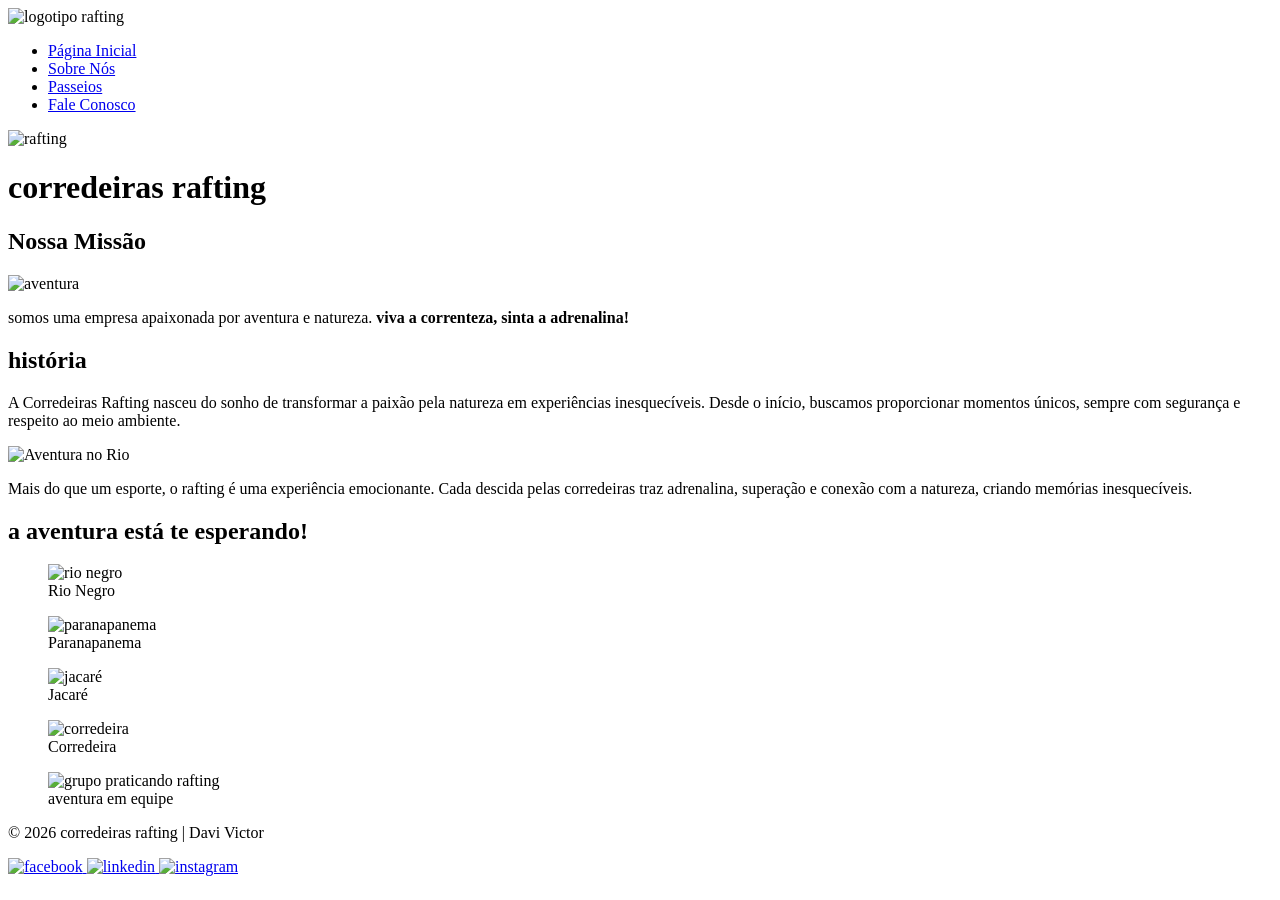
==== wwr/sobre.html @ 3f1e0f2a "alteração" ====
<!DOCTYPE html>
<html lang="pt-BR">

<head>
    <meta charset="UTF-8">
    <meta name="viewport" content="width=device-width, initial-scale=1.0">

    <title>Sobre Nós | Corredeiras Rafting</title>

    <meta name="author" content="Davi Victor">
    <meta name="description" content="Conheça a Corredeiras Rafting e nossa história de aventura, segurança e conexão com a natureza em experiências inesquecíveis.">

    <link rel="stylesheet" href="estilos/rafting.css">
</head>

<body class="sobre-nos">

<header>
    <img src="imagens/logo.png" alt="logotipo rafting">

    <nav>
        <ul class="grid">
            <li><a href="index.html">Página Inicial</a></li>
            <li><a href="sobre.html">Sobre Nós</a></li>
            <li><a href="passeios.html">Passeios</a></li>
            <li><a href="contato.html">Fale Conosco</a></li>
        </ul>
    </nav>
</header>

<main>

    <div class="hero">
        <img src="imagens/rafting-grande.jpg" alt="rafting">

        <h1>corredeiras rafting</h1>

        <article>
            <h2>Nossa Missão</h2>

            <img src="imagens/rafting-imagem-pequena.jpg" alt="aventura">

            <p>
                somos uma empresa apaixonada por aventura e natureza.
                <strong>viva a correnteza, sinta a adrenalina!</strong>
            </p>
        </article>
    </div>

    <section class="historia">
        <h2>história</h2>

        <div class="conteudo-historia">
            <p>
                A Corredeiras Rafting nasceu do sonho de transformar a paixão pela natureza
                em experiências inesquecíveis. Desde o início, buscamos proporcionar momentos
                únicos, sempre com segurança e respeito ao meio ambiente.
            </p>

            <img src="imagens/rafting-07.jpg" alt="Aventura no Rio">

            <p>
                Mais do que um esporte, o rafting é uma experiência emocionante. Cada descida
                pelas corredeiras traz adrenalina, superação e conexão com a natureza,
                criando memórias inesquecíveis.
            </p>
        </div>
    </section>

    <section class="aventura">
    <h2>a aventura está te esperando!</h2>

    <div class="galeria">
        <figure>
            <img src="imagens/rafting-01.jpg" alt="rio negro">
            <figcaption>Rio Negro</figcaption>
        </figure>

        <figure>
            <img src="imagens/rafting-02.jpg" alt="paranapanema">
            <figcaption>Paranapanema</figcaption>
        </figure>

        <figure>
            <img src="imagens/rafting-03.jpg" alt="jacaré">
            <figcaption>Jacaré</figcaption>
        </figure>

        <figure>
            <img src="imagens/rafting-04.jpg" alt="corredeira">
            <figcaption>Corredeira</figcaption>
        </figure>

        <!-- ✅ NOVA FIGURE (OBRIGATÓRIA) -->
        <figure>
            <img src="imagens/rafting-05.jpg" alt="grupo praticando rafting">
            <figcaption>aventura em equipe</figcaption>
        </figure>
    </div>
</section>

</main>

<footer>
    <p>&copy; 2026 corredeiras rafting | Davi Victor</p>

    <nav class="socialmedia">
        <a href="https://www.facebook.com/" target="_blank">
            <img src="imagens/facebook.png" alt="facebook">
        </a>

        <a href="https://www.linkedin.com/" target="_blank">
            <img src="imagens/linkedin.png" alt="linkedin">
        </a>

        <a href="https://www.instagram.com/" target="_blank">
            <img src="imagens/instagram.png" alt="instagram">
        </a>
    </nav>
</footer>


</body>
</html>
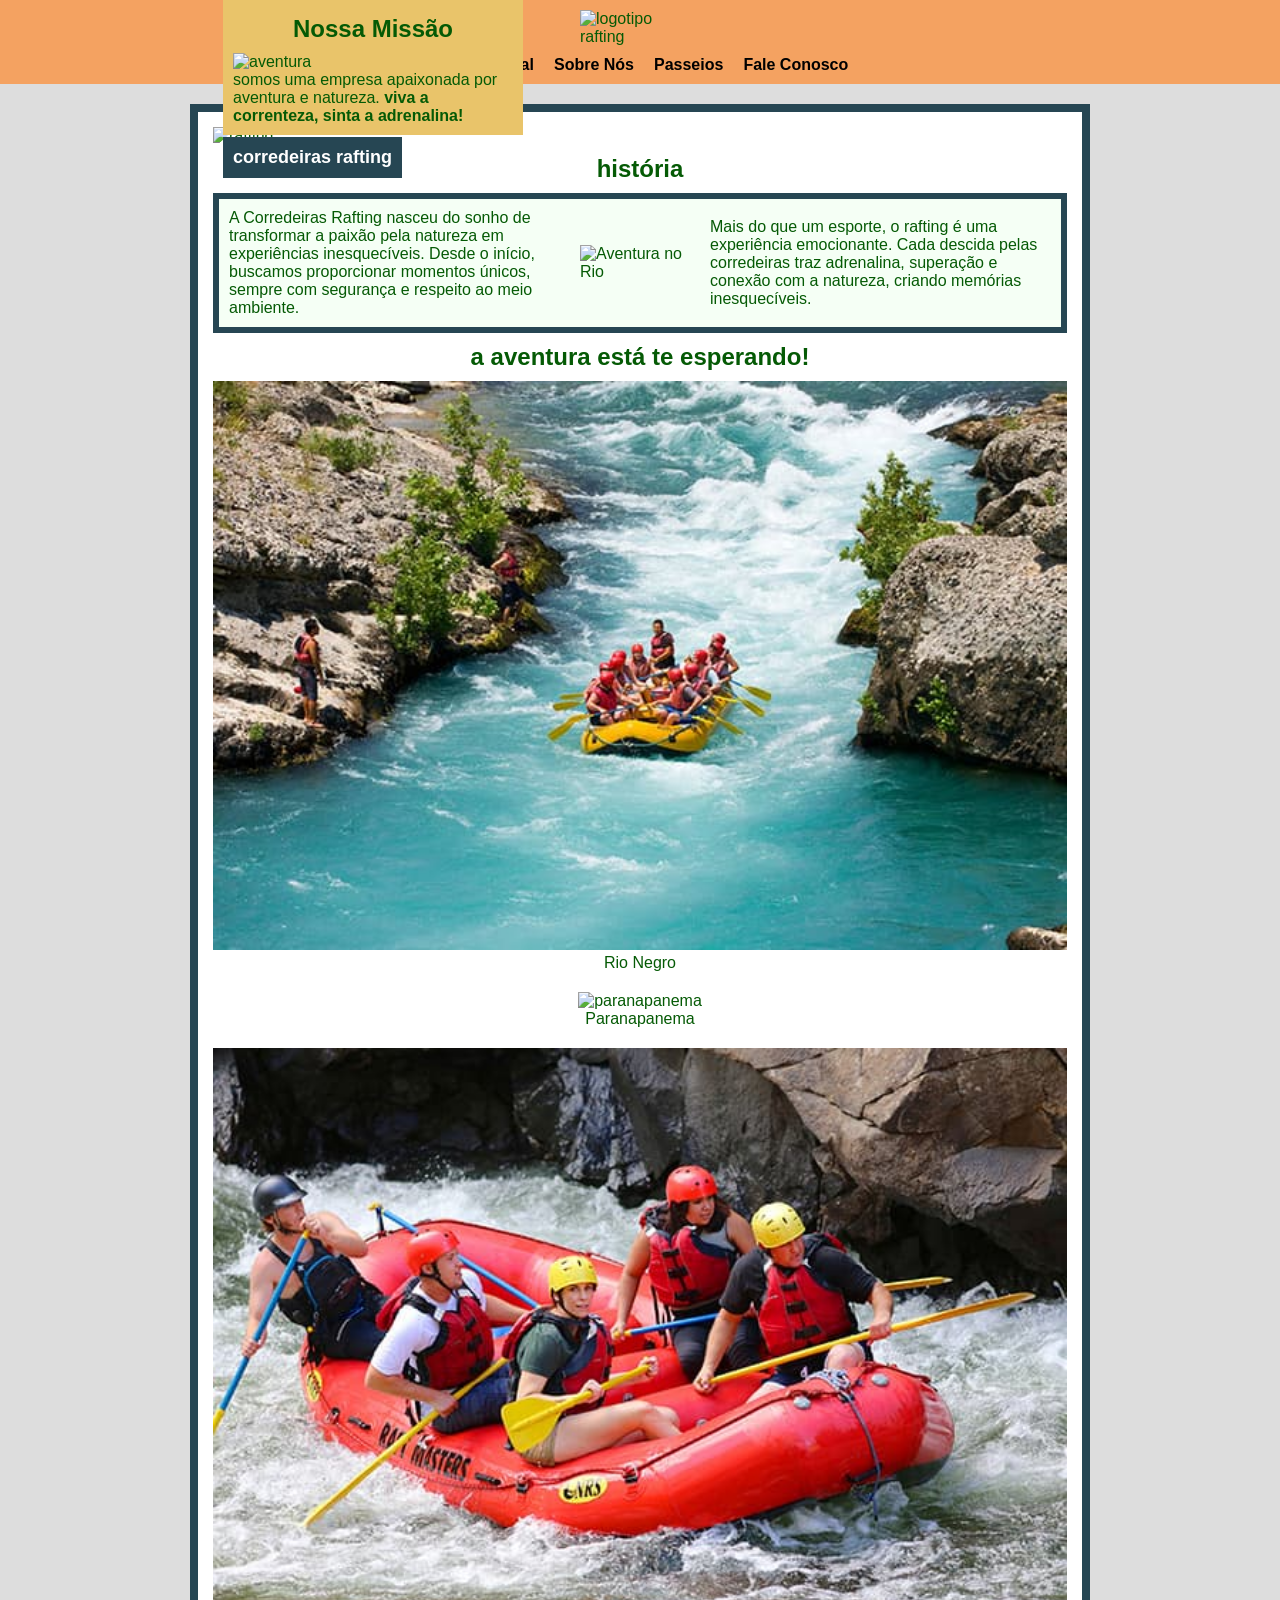
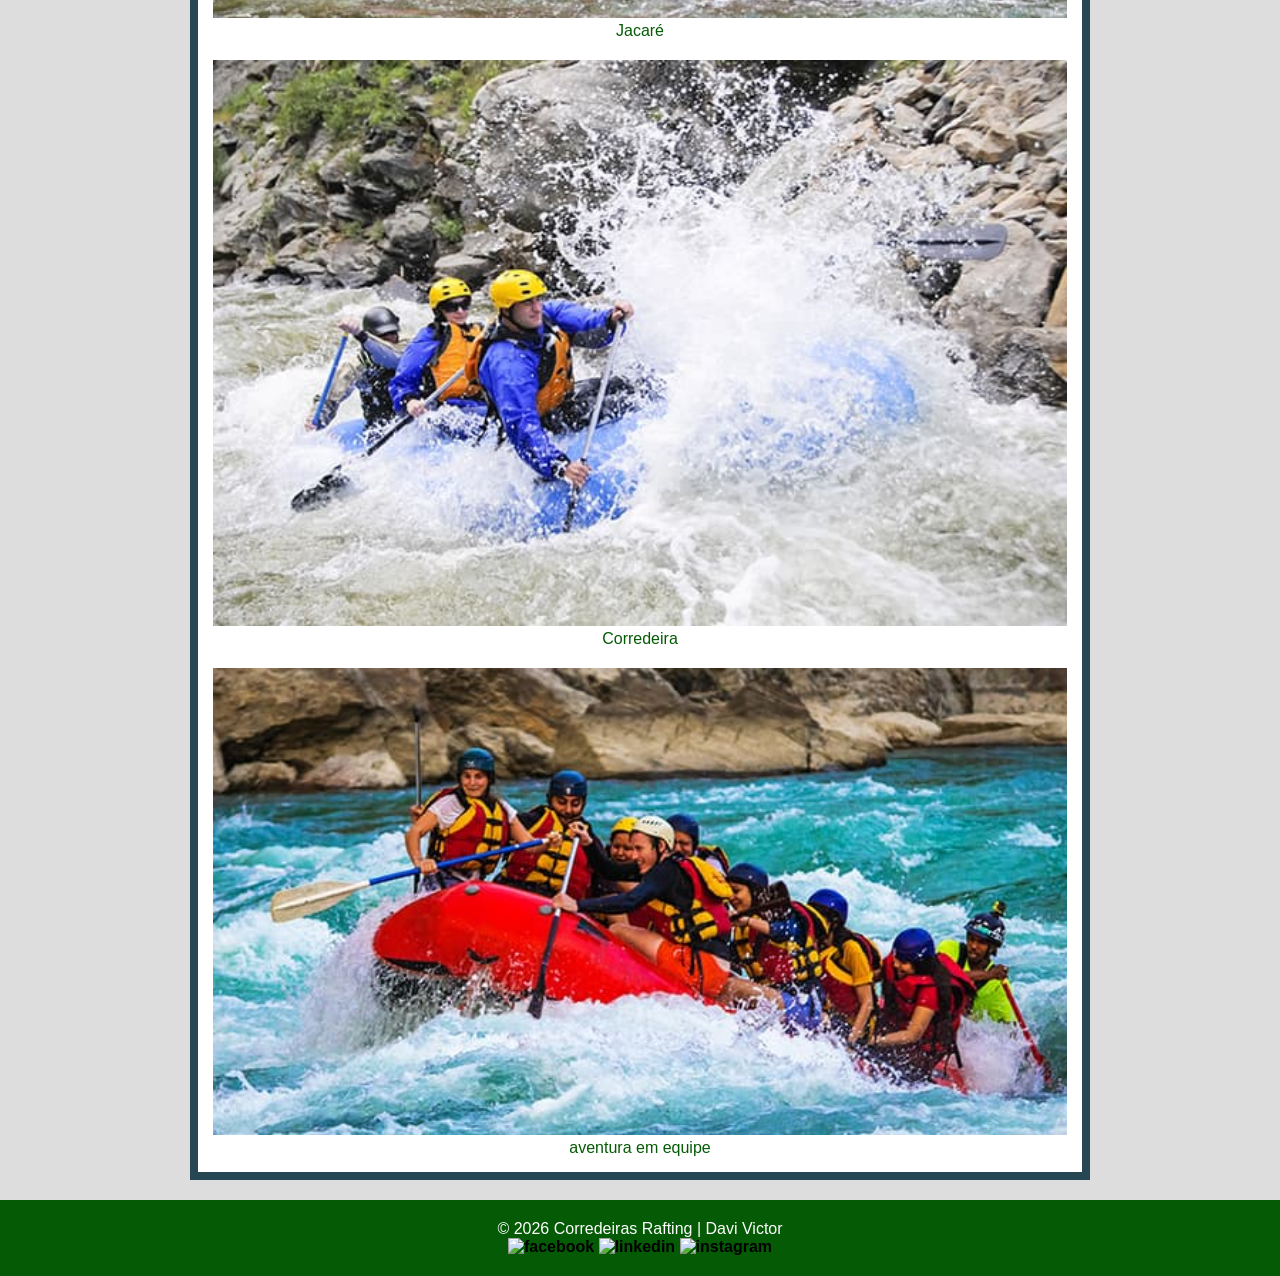
==== commit b38782ec: "Alteração" ====
--- a/wwr/sobre.html
+++ b/wwr/sobre.html
@@ -102,7 +102,7 @@
 </main>
 
 <footer>
-    <p>&copy; 2026 corredeiras rafting | Davi Victor</p>
+    <p>© 2026 Corredeiras Rafting | Davi Victor</p>
 
     <nav class="socialmedia">
         <a href="https://www.facebook.com/" target="_blank">
@@ -120,5 +120,6 @@
 </footer>
 
 
+
 </body>
 </html>
--- a/wwr/estilos/rafting.css
+++ b/wwr/estilos/rafting.css
@@ -0,0 +1,418 @@
+/* =========================
+   CONFIGURAÇÕES GERAIS
+========================= */
+:root {
+    --cor-primaria: #055a05;
+    --cor-secundaria: #f4a261;
+    --cor-fundo: #f5f5f5;
+    --cor-fundo-claro: #ddd;
+    --cor-destaque1: #264653;
+    --cor-destaque2: #e9c46a;
+}
+
+* {
+    margin: 0;
+    padding: 0;
+    box-sizing: border-box;
+}
+
+body {
+    font-family: Arial, sans-serif;
+    background: var(--cor-fundo);
+    color: var(--cor-primaria);
+}
+
+/* =========================
+   HEADER GLOBAL
+========================= */
+header {
+    background: var(--cor-secundaria);
+    display: flex;
+    flex-direction: column;
+    align-items: center;
+    padding: 10px 0;
+}
+
+header img {
+    width: 120px;
+    margin-bottom: 10px;
+}
+
+/* =========================
+   MENU GLOBAL
+========================= */
+nav ul {
+    display: flex;
+    justify-content: center;
+    gap: 20px;
+    list-style: none;
+}
+
+nav a {
+    text-decoration: none;
+    color: black;
+    font-weight: bold;
+}
+
+main {
+    max-width: 1000px;
+    margin: 20px auto;
+    padding: 20px;
+}
+
+/* =========================
+   PÁGINA CONTATO
+========================= */
+.pagina-contato .contato-container {
+    display: flex;
+    justify-content: center;
+    gap: 40px;
+    flex-wrap: wrap;
+}
+
+.pagina-contato form {
+    width: 350px;
+    display: flex;
+    flex-direction: column;
+    gap: 10px;
+    text-align: center;
+}
+
+.pagina-contato form input,
+.pagina-contato form textarea {
+    padding: 8px;
+    border: 1px solid #ccc;
+}
+
+.pagina-contato form button {
+    padding: 10px;
+    background: var(--cor-primaria);
+    color: white;
+    border: none;
+}
+
+.pagina-contato form button:hover {
+    background: #033803;
+}
+
+.pagina-contato .cards {
+    display: flex;
+    justify-content: center;
+    gap: 20px;
+    flex-wrap: wrap;
+    text-align: center;
+}
+
+.pagina-contato .cards img {
+    width: 180px;
+    border-radius: 10px;
+    text-align: center;
+}
+
+.pagina-contato .funcionarios h2 {
+    text-align: center;
+}
+
+
+.pagina-contato .contato,
+.pagina-contato .info {
+    text-align: center;
+}
+
+.pagina-contato .redes-sociais img {
+    width: 30px;
+}
+
+
+
+/* =========================
+   PÁGINA SOBRE-NOS 
+========================= */
+
+/* FUNDO CINZA */
+.sobre-nos {
+    background: var(--cor-fundo-claro);
+}
+
+/* HEADER */
+.sobre-nos header {
+    background: var(--cor-secundaria);
+    display: flex;
+    flex-direction: column;
+    align-items: center;
+}
+
+/* CAIXA CENTRAL */
+.sobre-nos main {
+    max-width: 900px;
+    margin: 20px auto;
+    background: white;
+    border: 8px solid var(--cor-destaque1);
+    padding: 15px;
+}
+
+/* ✅ HERO CORRETO */
+.sobre-nos .hero {
+    width: 100%;
+    position: relative;
+}
+
+.sobre-nos .hero img {
+    width: 100%;
+}
+
+/* ✅ H1 SOBRE A IMAGEM */
+.sobre-nos .hero h1 {
+    position: absolute;
+    top: 10px;
+    left: 10px;
+
+    background: var(--cor-destaque1);
+    color: white;
+    padding: 10px;
+    font-size: 18px;
+}
+
+/* ✅ ARTICLE SOBRE A IMAGEM */
+.sobre-nos .hero article {
+    position: absolute;
+    bottom: 10px;
+    left: 10px;
+
+    max-width: 300px;
+
+    background: var(--cor-destaque2);
+    padding: 10px;
+}
+
+/* MISSÃO IMG */
+.sobre-nos article img {
+    width: 120px;
+    float: right;
+    margin-left: 10px;
+}
+
+/* HISTÓRIA */
+.sobre-nos .conteudo-historia {
+    background: #f5fff5;
+    border: 6px solid var(--cor-destaque1);
+    padding: 10px;
+    margin: 10px 0;
+
+    display: grid;
+    grid-template-columns: 1fr 120px 1fr;
+    gap: 10px;
+    align-items: center;
+}
+
+.sobre-nos .conteudo-historia img {
+    width: 100%;
+}
+
+/* GALERIA */
+.sobre-nos .galeria {
+    display: flex;
+    flex-direction: column;
+    align-items: center;
+    gap: 20px;
+}
+
+.sobre-nos .galeria figure {
+    width: 100%;
+    text-align: center;
+}
+
+.sobre-nos .galeria img {
+    width: 100%;
+}
+
+/* TÍTULOS */
+.sobre-nos h2 {
+    text-align: center;
+    margin: 10px 0;
+}
+
+/* ICONES */
+.sobre-nos .socialmedia img {
+    width: 20px;
+}
+
+/* =========================
+   PÁGINA INICIAL
+========================= */
+.pagina-inicial .grid {
+    display: grid;
+    grid-template-columns: 1fr 3fr;
+    gap: 20px;
+    max-width: 900px;
+    margin: 20px auto;
+}
+
+/* MENU AZUL */
+.pagina-inicial header {
+    background: steelblue;
+}
+
+.pagina-inicial nav {
+    display: flex;
+    justify-content: space-evenly;
+}
+
+.pagina-inicial nav a {
+    color: white;
+}
+
+/* ASIDE */
+.pagina-inicial aside {
+    background: #ddd;
+    padding: 20px;
+    text-align: center;
+}
+
+.pagina-inicial aside img {
+    width: 100%;
+    margin: 10px 0;
+}
+
+/* MAIN */
+.pagina-inicial main {
+    background: #ddd;
+    padding: 20px;
+    border: 3px solid #aaa;
+}
+
+/* PERFIL */
+.pagina-inicial .perfil {
+    width: 150px;
+    float: right;
+    margin-left: 15px;
+    border: 2px solid #ccc;
+    box-shadow: 0 0 10px gray;
+}
+
+/* CAIXA */
+.pagina-inicial .caixa {
+    margin-top: 20px;
+    padding-top: 10px;
+    border-top: 2px solid #aaa;
+}
+
+/* =========================
+   FOOTER
+========================= */
+footer {
+    background: var(--cor-primaria);
+    color: white;
+    text-align: center;
+    padding: 20px;
+}
+
+.pagina-inicial .redes-sociais img {
+    width: 25px;
+}
+
+.pagina-inicial nav {
+    display: flex;
+    justify-content: center;
+    gap: 30px;
+}
+
+.pagina-inicial nav a {
+    padding: 10px 15px;
+}
+
+
+
+/* =========================
+   PÁGINA PASSEIOS
+========================= */
+
+/* FUNDO */
+.pagina-passeios {
+    background: #e6e6e6;
+}
+
+/* MAIN CENTRAL */
+.pagina-passeios main {
+    max-width: 1000px;
+    margin: 20px auto;
+}
+
+/* TÍTULO */
+.pagina-passeios h1 {
+    text-align: center;
+    margin-bottom: 20px;
+}
+
+/* GRID (REQUISITO IMPORTANTE) */
+.pagina-passeios .grid-passeios {
+    display: grid;
+    grid-template-columns: 1fr 1fr 1fr;
+    gap: 20px;
+}
+
+/* CARDS DOS PASSEIOS */
+.pagina-passeios .card {
+    background: #eee;
+    padding: 15px;
+    border-radius: 10px;
+    text-align: center;
+}
+
+.pagina-passeios .card img {
+    width: 100%;
+    border-radius: 8px;
+}
+
+/* TABELA */
+.pagina-passeios table {
+    width: 100%;
+    border-collapse: collapse;
+    margin-top: 30px;
+}
+
+.pagina-passeios th,
+.pagina-passeios td {
+    border: 1px solid #ccc;
+    padding: 10px;
+    text-align: center;
+}
+
+.pagina-passeios th {
+    background: var(--cor-secundaria);
+}
+
+/* CTA (BOTÃO CONTATO) */
+.pagina-passeios .cta {
+    text-align: center;
+    margin-top: 30px;
+}
+
+.pagina-passeios .botao {
+    background: var(--cor-primaria);
+    color: white;
+    padding: 10px 20px;
+    text-decoration: none;
+    display: inline-block;
+}
+
+/* =========================
+   TAMANHO DOS ÍCONES
+========================= */
+
+/* CONTATO */
+.pagina-contato .redes-sociais img {
+    width: 30px;
+}
+
+
+
+/* PÁGINA INICIAL */
+.pagina-inicial .redes-sociais img {
+    width: 25px;
+}
+
+/* PASSEIOS */
+.pagina-passeios .socialmedia img {
+    width: 25px;
+}
